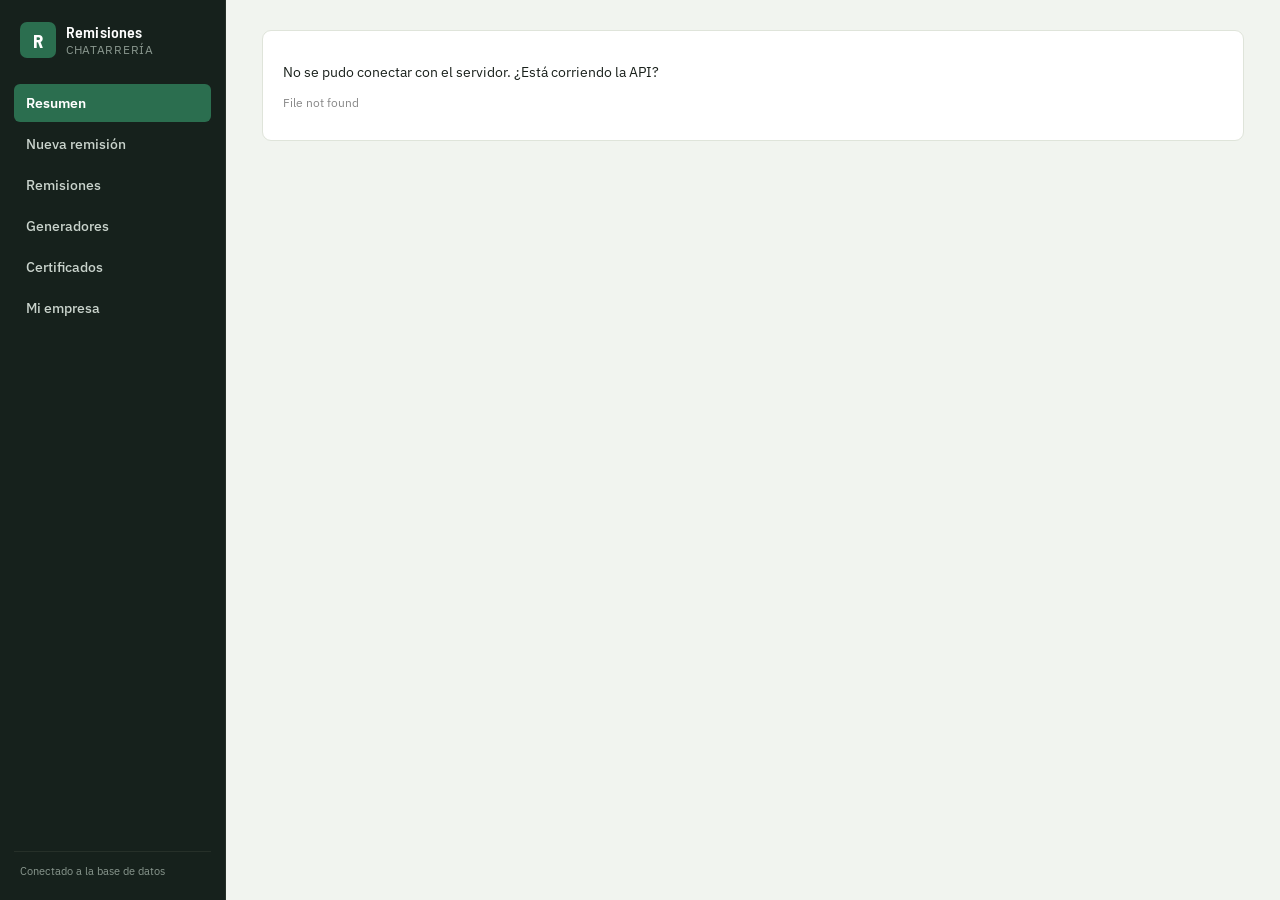
==== static/index.html @ 5bf74749 "Initial commit: MVP de remisiones para chatarrería con backend FastAPI + PostgreSQL - Backend FastAP" ====
<!DOCTYPE html>
<html lang="es">
<head>
<meta charset="UTF-8">
<meta name="viewport" content="width=device-width, initial-scale=1.0">
<title>Remisiones Chatarrería</title>
<link rel="preconnect" href="https://fonts.googleapis.com">
<link rel="preconnect" href="https://fonts.gstatic.com" crossorigin>
<link href="https://fonts.googleapis.com/css2?family=Barlow+Semi+Condensed:wght@500;600;700&family=IBM+Plex+Sans:wght@400;500;600&family=IBM+Plex+Mono:wght@400;500&display=swap" rel="stylesheet">
<link rel="stylesheet" href="css/styles.css">
</head>
<body>

<div class="app-shell">
  <aside class="sidebar">
    <div class="brand">
      <div class="brand-mark" id="brand-mark">R</div>
      <div>
        <div class="brand-title" id="brand-title">Remisiones</div>
        <div class="brand-sub">Chatarrería</div>
      </div>
    </div>
    <nav class="nav">
      <button class="nav-item active" data-view="dashboard">Resumen</button>
      <button class="nav-item" data-view="nueva-remision">Nueva remisión</button>
      <button class="nav-item" data-view="remisiones">Remisiones</button>
      <button class="nav-item" data-view="generadores">Generadores</button>
      <button class="nav-item" data-view="certificados">Certificados</button>
      <button class="nav-item" data-view="empresa">Mi empresa</button>
    </nav>
    <div class="sidebar-foot">Conectado a la base de datos</div>
  </aside>

  <main class="content">

    <!-- DASHBOARD -->
    <section id="view-dashboard" class="view active">
      <header class="view-header">
        <h1>Resumen</h1>
      </header>
      <div class="stat-grid" id="stat-grid"></div>
      <div class="panel">
        <div class="panel-head">
          <h2>Últimas remisiones</h2>
          <button class="btn btn-primary" data-view-link="nueva-remision">+ Nueva remisión</button>
        </div>
        <div id="dashboard-recent"></div>
      </div>
    </section>

    <!-- NUEVA REMISION -->
    <section id="view-nueva-remision" class="view">
      <header class="view-header">
        <h1>Nueva remisión</h1>
        <p>Manifiesto de carga para la recolección de residuos en el sitio del generador.</p>
      </header>
      <form id="form-remision" class="panel form-grid">
        <h3 class="subhead">Cliente / generador</h3>
        <div class="field">
          <label>Generador de residuos</label>
          <select id="rem-generador" required></select>
        </div>
        <div class="field">
          <label>Fecha de programación</label>
          <input type="date" id="rem-fecha" required>
        </div>

        <h3 class="subhead">Transporte</h3>
        <div class="field">
          <label>Vehículo</label>
          <input type="text" id="rem-vehiculo" placeholder="Ej: Foton blanco">
        </div>
        <div class="field">
          <label>Placa</label>
          <input type="text" id="rem-placa" placeholder="ABC123">
        </div>
        <div class="field">
          <label>Conductor — nombre</label>
          <input type="text" id="rem-conductor-nombre" placeholder="Nombre completo">
        </div>
        <div class="field">
          <label>Conductor — cédula</label>
          <input type="text" id="rem-conductor-cedula" placeholder="Número de cédula">
        </div>
        <div class="field">
          <label>Auxiliar — nombre <span class="hint">(opcional)</span></label>
          <input type="text" id="rem-auxiliar-nombre" placeholder="Nombre completo">
        </div>
        <div class="field">
          <label>Auxiliar — cédula</label>
          <input type="text" id="rem-auxiliar-cedula" placeholder="Número de cédula">
        </div>
        <div class="field">
          <label>Responsable <span class="hint">(quien firma por la empresa)</span></label>
          <input type="text" id="rem-responsable" placeholder="Nombre">
        </div>
        <div class="field">
          <label>Destino</label>
          <input type="text" id="rem-destino" placeholder="Ej: Planta de aprovechamiento">
        </div>
        <div class="field">
          <label>Hora de llegada al cliente</label>
          <input type="time" id="rem-hora-llegada">
        </div>
        <div class="field">
          <label>Hora de salida del cliente</label>
          <input type="time" id="rem-hora-salida">
        </div>

        <h3 class="subhead">Materiales</h3>
        <div class="field field-full">
          <table class="materiales-table" id="materiales-table">
            <thead>
              <tr>
                <th>Nombre</th>
                <th>Estado</th>
                <th>Disposición</th>
                <th>Unid.</th>
                <th>Cant.</th>
                <th>Valor unit.</th>
                <th>Valor total</th>
                <th></th>
              </tr>
            </thead>
            <tbody id="materiales-body"></tbody>
          </table>
          <button type="button" class="btn btn-secondary" id="btn-add-material">+ Agregar material</button>
        </div>

        <div class="field field-full totals-row">
          <div>Total kg: <strong id="total-kg">0</strong></div>
          <div>Total valor: <strong id="total-valor">$0</strong></div>
        </div>

        <div class="field field-full">
          <label>Observaciones</label>
          <textarea id="rem-observaciones" rows="2"></textarea>
        </div>

        <div class="field field-full">
          <label>Responsable cliente <span class="hint">(quien firma en el sitio, por el generador)</span></label>
          <input type="text" id="rem-responsable-cliente" placeholder="Nombre de quien recibe la visita">
        </div>

        <div class="field field-full form-actions">
          <button type="submit" class="btn btn-primary">Guardar remisión</button>
        </div>
      </form>
    </section>

    <!-- REMISIONES -->
    <section id="view-remisiones" class="view">
      <header class="view-header">
        <h1>Remisiones</h1>
      </header>
      <div class="panel">
        <div class="filters">
          <select id="filter-generador"><option value="">Todos los generadores</option></select>
          <input type="month" id="filter-mes">
          <select id="filter-estado">
            <option value="">Todos los estados</option>
            <option value="pendiente">Pendiente de envío</option>
            <option value="enviada">Enviada</option>
          </select>
        </div>
        <table class="data-table">
          <thead>
            <tr>
              <th>#</th>
              <th>Fecha</th>
              <th>Generador</th>
              <th>Total kg</th>
              <th>Valor</th>
              <th>Estado</th>
              <th></th>
            </tr>
          </thead>
          <tbody id="remisiones-body"></tbody>
        </table>
      </div>
    </section>

    <!-- GENERADORES -->
    <section id="view-generadores" class="view">
      <header class="view-header">
        <h1>Generadores de residuos</h1>
      </header>
      <div class="panel">
        <form id="form-generador" class="form-grid">
          <div class="field">
            <label>Razón social / nombre</label>
            <input type="text" id="gen-nombre" required>
          </div>
          <div class="field">
            <label>NIT / CC</label>
            <input type="text" id="gen-nit" required>
          </div>
          <div class="field">
            <label>Sucursal <span class="hint">(nombre de la sede)</span></label>
            <input type="text" id="gen-sucursal" placeholder="Ej: Sede Principal">
          </div>
          <div class="field">
            <label>Dirección</label>
            <input type="text" id="gen-direccion">
          </div>
          <div class="field">
            <label>Ciudad</label>
            <input type="text" id="gen-ciudad">
          </div>
          <div class="field">
            <label>Contacto</label>
            <input type="text" id="gen-contacto">
          </div>
          <div class="field">
            <label>Teléfono</label>
            <input type="text" id="gen-telefono">
          </div>
          <div class="field">
            <label>Email (para envío de remisiones / certificados)</label>
            <input type="email" id="gen-email">
          </div>
          <div class="field form-actions">
            <button type="submit" class="btn btn-primary">Guardar generador</button>
          </div>
        </form>
      </div>
      <div class="panel">
        <table class="data-table">
          <thead>
            <tr>
              <th>Nombre</th>
              <th>NIT</th>
              <th>Ciudad</th>
              <th>Contacto</th>
              <th>Email</th>
              <th></th>
            </tr>
          </thead>
          <tbody id="generadores-body"></tbody>
        </table>
      </div>
    </section>

    <!-- CERTIFICADOS -->
    <section id="view-certificados" class="view">
      <header class="view-header">
        <h1>Certificados mensuales</h1>
      </header>
      <div class="panel">
        <div class="filters">
          <select id="cert-generador"></select>
          <input type="month" id="cert-mes">
          <button class="btn btn-primary" id="btn-generar-cert">Generar certificado</button>
        </div>
      </div>
      <div class="panel">
        <h2>Certificados generados</h2>
        <table class="data-table">
          <thead>
            <tr>
              <th>Generador</th>
              <th>Periodo</th>
              <th>Total kg</th>
              <th>Remisiones</th>
              <th>Emitido</th>
              <th></th>
            </tr>
          </thead>
          <tbody id="certificados-body"></tbody>
        </table>
      </div>
    </section>

    <!-- MI EMPRESA -->
    <section id="view-empresa" class="view">
      <header class="view-header">
        <h1>Mi empresa</h1>
        <p>Estos datos aparecen en el encabezado y pie de página de las remisiones y certificados.</p>
      </header>
      <form id="form-empresa" class="panel form-grid">
        <div class="field field-full logo-row">
          <div class="logo-preview" id="logo-preview">Logo</div>
          <div class="field" style="flex:1;">
            <label>Logo <span class="hint">(imagen, opcional)</span></label>
            <input type="file" id="emp-logo" accept="image/*">
          </div>
        </div>
        <div class="field">
          <label>Razón social / nombre</label>
          <input type="text" id="emp-nombre" placeholder="Mi Chatarrería S.A.S.">
        </div>
        <div class="field">
          <label>NIT</label>
          <input type="text" id="emp-nit" placeholder="900.000.000-0">
        </div>
        <div class="field">
          <label>Dirección</label>
          <input type="text" id="emp-direccion">
        </div>
        <div class="field">
          <label>Teléfono</label>
          <input type="text" id="emp-telefono">
        </div>
        <div class="field">
          <label>Sitio web <span class="hint">(opcional)</span></label>
          <input type="text" id="emp-web" placeholder="www.miempresa.com">
        </div>
        <div class="field field-full form-actions">
          <button type="submit" class="btn btn-primary">Guardar datos de la empresa</button>
        </div>
      </form>
    </section>

  </main>
</div>

<!-- PRINT AREAS (hidden on screen, shown only on print) -->
<div id="print-remision" class="print-area"></div>
<div id="print-certificado" class="print-area"></div>

<script src="js/api.js"></script>
<script src="js/app.js"></script>
</body>
</html>
---- static/css/styles.css ----
/* ===== Design tokens ===== */
:root {
  --paper: #f1f4ef;
  --surface: #ffffff;
  --surface-2: #eef1ea;
  --line: #dfe4da;
  --ink: #1a211c;
  --ink-muted: #5c6862;
  --rail: #16211c;
  --rail-line: #263029;
  --rail-text: #c9d3cc;
  --rail-text-dim: #8a988f;

  --moss: #2b6e4f;
  --moss-dark: #1e4e38;
  --moss-soft: #dcebe1;
  --moss-on: #ffffff;

  --rust: #a6672c;
  --rust-soft: #f3e3d2;
  --oxide: #b3402f;
  --oxide-soft: #f6dfda;

  --radius: 9px;
  --radius-sm: 6px;

  --font-display: "Barlow Semi Condensed", "Arial Narrow", sans-serif;
  --font-body: "IBM Plex Sans", -apple-system, "Segoe UI", Arial, sans-serif;
  --font-mono: "IBM Plex Mono", ui-monospace, "Courier New", monospace;
}

@media (prefers-color-scheme: dark) {
  :root:not([data-theme="light"]) {
    --paper: #10140f;
    --surface: #181e18;
    --surface-2: #1e251e;
    --line: #2b342b;
    --ink: #e9ede6;
    --ink-muted: #97a397;
    --rail: #0c110d;
    --rail-line: #212a21;
    --rail-text: #c9d3cc;
    --rail-text-dim: #718075;

    --moss: #59a67d;
    --moss-dark: #78c298;
    --moss-soft: #1e3327;
    --moss-on: #0c150f;

    --rust: #d99a5b;
    --rust-soft: #33291b;
    --oxide: #e2836d;
    --oxide-soft: #38221d;
  }
}

:root[data-theme="dark"] {
  --paper: #10140f;
  --surface: #181e18;
  --surface-2: #1e251e;
  --line: #2b342b;
  --ink: #e9ede6;
  --ink-muted: #97a397;
  --rail: #0c110d;
  --rail-line: #212a21;
  --rail-text: #c9d3cc;
  --rail-text-dim: #718075;

  --moss: #59a67d;
  --moss-dark: #78c298;
  --moss-soft: #1e3327;
  --moss-on: #0c150f;

  --rust: #d99a5b;
  --rust-soft: #33291b;
  --oxide: #e2836d;
  --oxide-soft: #38221d;
}

* { box-sizing: border-box; }

body {
  margin: 0;
  font-family: var(--font-body);
  background: var(--paper);
  color: var(--ink);
  font-size: 14px;
}

.app-shell { display: flex; min-height: 100vh; }

/* ===== Rail (sidebar) ===== */
.sidebar {
  width: 226px;
  background: var(--rail);
  color: var(--rail-text);
  display: flex;
  flex-direction: column;
  padding: 22px 14px;
  flex-shrink: 0;
  border-right: 1px solid var(--rail-line);
}
.brand { display: flex; align-items: center; gap: 10px; margin-bottom: 26px; padding: 0 6px; }
.brand-mark {
  width: 36px; height: 36px; border-radius: 7px;
  background: var(--moss);
  display: flex; align-items: center; justify-content: center;
  font-family: var(--font-display);
  font-weight: 700; font-size: 19px; color: var(--moss-on);
  overflow: hidden;
}
.brand-mark img { width: 100%; height: 100%; object-fit: cover; }
.brand-title { font-family: var(--font-display); font-weight: 600; font-size: 16px; line-height: 1.15; letter-spacing: 0.01em; color: #fff; }
.brand-sub { font-size: 11.5px; color: var(--rail-text-dim); text-transform: uppercase; letter-spacing: 0.06em; }

.nav { display: flex; flex-direction: column; gap: 3px; flex: 1; }
.nav-item {
  text-align: left;
  background: transparent;
  border: none;
  color: var(--rail-text);
  padding: 10px 12px;
  border-radius: var(--radius-sm);
  cursor: pointer;
  font-family: var(--font-body);
  font-size: 13.5px;
  font-weight: 500;
}
.nav-item:hover { background: rgba(255,255,255,0.06); color: #fff; }
.nav-item.active { background: var(--moss); color: var(--moss-on); font-weight: 600; }

.sidebar-foot { font-size: 11px; color: var(--rail-text-dim); padding: 10px 6px 0; border-top: 1px solid var(--rail-line); margin-top: 10px; padding-top: 12px; }

/* ===== Content ===== */
.content { flex: 1; padding: 30px 36px; max-width: 1120px; }
.view { display: none; }
.view.active { display: block; }

.view-header { margin-bottom: 20px; display: flex; align-items: baseline; justify-content: space-between; gap: 12px; }
.view-header h1 { font-family: var(--font-display); font-weight: 600; font-size: 24px; margin: 0; letter-spacing: 0.01em; text-wrap: balance; }
.view-header p { margin: 4px 0 0; font-size: 12.5px; color: var(--ink-muted); }

.panel {
  background: var(--surface);
  border: 1px solid var(--line);
  border-radius: var(--radius);
  padding: 18px 20px;
  margin-bottom: 20px;
}
.panel-head { display: flex; align-items: center; justify-content: space-between; margin-bottom: 12px; }
.panel h2 { font-family: var(--font-display); font-weight: 600; font-size: 16px; margin: 0 0 12px; letter-spacing: 0.01em; }
.panel h3.subhead { font-family: var(--font-display); font-weight: 600; font-size: 13px; letter-spacing: 0.03em; text-transform: uppercase; color: var(--ink-muted); margin: 4px 0 10px; grid-column: 1 / -1; }

/* ===== Stats ===== */
.stat-grid { display: grid; grid-template-columns: repeat(4, 1fr); gap: 14px; margin-bottom: 20px; }
.stat-card {
  background: var(--surface);
  border: 1px solid var(--line);
  border-radius: var(--radius);
  padding: 16px;
  border-top: 3px solid var(--moss);
}
.stat-card .value { font-family: var(--font-mono); font-variant-numeric: tabular-nums; font-size: 24px; font-weight: 600; color: var(--ink); }
.stat-card .label { font-size: 12px; color: var(--ink-muted); margin-top: 4px; text-transform: uppercase; letter-spacing: 0.04em; }

/* ===== Forms ===== */
.form-grid { display: grid; grid-template-columns: 1fr 1fr; gap: 14px 16px; }
.field { display: flex; flex-direction: column; gap: 4px; }
.field-full { grid-column: 1 / -1; }
label { font-size: 12px; color: var(--ink-muted); font-weight: 600; text-transform: uppercase; letter-spacing: 0.03em; }
.hint { font-size: 11px; color: var(--ink-muted); font-weight: 400; text-transform: none; letter-spacing: 0; }
input, select, textarea {
  border: 1px solid var(--line);
  border-radius: var(--radius-sm);
  padding: 8px 10px;
  font-size: 13.5px;
  font-family: var(--font-body);
  background: var(--surface);
  color: var(--ink);
}
input:focus, select:focus, textarea:focus { outline: 2px solid var(--moss-soft); border-color: var(--moss); }
.form-actions { display: flex; justify-content: flex-end; gap: 8px; }

.logo-row { display: flex; align-items: center; gap: 14px; }
.logo-preview { width: 64px; height: 64px; border-radius: 8px; border: 1px dashed var(--line); display: flex; align-items: center; justify-content: center; overflow: hidden; background: var(--surface-2); flex-shrink: 0; }
.logo-preview img { width: 100%; height: 100%; object-fit: contain; }

.btn {
  border: none;
  border-radius: var(--radius-sm);
  padding: 9px 16px;
  font-size: 13px;
  font-weight: 600;
  font-family: var(--font-body);
  cursor: pointer;
}
.btn:focus-visible { outline: 2px solid var(--moss); outline-offset: 2px; }
.btn-primary { background: var(--moss); color: var(--moss-on); }
.btn-primary:hover { background: var(--moss-dark); }
.btn-secondary { background: var(--moss-soft); color: var(--moss-dark); }
.btn-secondary:hover { filter: brightness(0.96); }
.btn-ghost { background: transparent; color: var(--ink-muted); }
.btn-ghost:hover { color: var(--ink); }
.btn-danger { background: var(--oxide-soft); color: var(--oxide); }
.btn-sm { padding: 5px 10px; font-size: 12px; }

/* ===== Tables ===== */
.materiales-table, .data-table { width: 100%; border-collapse: collapse; margin-bottom: 10px; }
.materiales-table th, .materiales-table td,
.data-table th, .data-table td {
  border-bottom: 1px solid var(--line);
  padding: 9px 8px;
  text-align: left;
  font-size: 13px;
}
.data-table th { color: var(--ink-muted); font-weight: 600; font-size: 11px; text-transform: uppercase; letter-spacing: 0.04em; }
.data-table td.num { font-family: var(--font-mono); font-variant-numeric: tabular-nums; }
.materiales-table input, .materiales-table select { width: 100%; font-family: var(--font-mono); }
.materiales-table input.mat-nombre, .materiales-table select.mat-estado { font-family: var(--font-body); }
.mat-valortotal { font-family: var(--font-mono); font-variant-numeric: tabular-nums; white-space: nowrap; }

.totals-row { display: flex; gap: 24px; font-size: 14px; padding-top: 4px; font-family: var(--font-mono); font-variant-numeric: tabular-nums; }

.filters { display: flex; gap: 10px; margin-bottom: 14px; }
.row-actions { display: flex; gap: 6px; flex-wrap: wrap; }

.badge { display: inline-flex; align-items: center; gap: 5px; padding: 3px 10px 3px 8px; border-radius: 999px; font-size: 11.5px; font-weight: 600; }
.badge::before { content: ""; width: 6px; height: 6px; border-radius: 999px; background: currentColor; }
.badge-pendiente { background: var(--rust-soft); color: var(--rust); }
.badge-enviada { background: var(--moss-soft); color: var(--moss-dark); }

.empty-state { color: var(--ink-muted); font-size: 13px; padding: 12px 0; }

/* Print areas hidden on screen */
.print-area { display: none; }

/* ---------- PRINT LAYOUT ---------- */
@media print {
  body * { visibility: hidden; }
  .print-area, .print-area * { visibility: visible; }
  .print-area { display: block; position: absolute; top: 0; left: 0; width: 100%; }
  .app-shell, .demo-note { display: none; }
}

.doc {
  width: 210mm;
  min-height: 297mm;
  margin: 0 auto;
  padding: 16mm 16mm 12mm;
  font-family: var(--font-body);
  color: #171b17;
  background: #fff;
}

.doc-topbar { display: flex; justify-content: space-between; align-items: flex-start; border-bottom: 3px solid #2b6e4f; padding-bottom: 12px; margin-bottom: 6px; }
.doc-brand { display: flex; align-items: center; gap: 12px; }
.doc-brand .logo { width: 46px; height: 46px; border-radius: 8px; object-fit: contain; }
.doc-brand .logo-fallback { width: 46px; height: 46px; border-radius: 8px; background: #2b6e4f; color: #fff; display: flex; align-items: center; justify-content: center; font-family: var(--font-display); font-weight: 700; font-size: 20px; }
.doc-brand-name { font-family: var(--font-display); font-weight: 700; font-size: 15px; }
.doc-brand-meta { font-size: 10.5px; color: #666; line-height: 1.5; }
.doc-doctype { text-align: right; }
.doc-doctype .label { font-family: var(--font-display); font-weight: 600; font-size: 13px; color: #555; text-transform: uppercase; letter-spacing: 0.06em; }
.doc-doctype .num { font-family: var(--font-display); font-weight: 700; font-size: 30px; color: #2b6e4f; line-height: 1.1; }
.doc-gen-meta { font-size: 9.5px; color: #999; text-align: right; margin-bottom: 14px; }

.doc-panels { display: grid; grid-template-columns: 1fr 1fr; gap: 14px; margin: 14px 0 18px; }
.doc-panel { background: #f4f6f2; border-radius: 10px; padding: 13px 15px; }
.doc-panel h4 { margin: 0 0 8px; font-family: var(--font-display); font-weight: 600; font-size: 12.5px; letter-spacing: 0.02em; color: #1e4e38; text-transform: uppercase; }
.doc-panel .row { display: flex; justify-content: space-between; gap: 10px; font-size: 11.5px; padding: 3.5px 0; border-bottom: 1px dashed #dde2d9; }
.doc-panel .row:last-child { border-bottom: none; }
.doc-panel .row .k { color: #667; flex-shrink: 0; }
.doc-panel .row .v { font-weight: 600; text-align: right; }

.doc-section-title { background: #2b6e4f; color: #fff; font-family: var(--font-display); font-weight: 600; font-size: 12px; letter-spacing: 0.05em; text-transform: uppercase; padding: 7px 12px; border-radius: 6px 6px 0 0; }

.doc-table { width: 100%; border-collapse: collapse; }
.doc-table th, .doc-table td { border: 1px solid #d8ddd5; padding: 6px 8px; font-size: 12px; text-align: left; }
.doc-table thead th { background: #eef2ec; font-size: 10.5px; text-transform: uppercase; letter-spacing: 0.03em; color: #445; }
.doc-table--brand thead th { background: #2b6e4f; color: #fff; }
.doc-table td.num, .doc-table th.num { font-family: var(--font-mono); font-variant-numeric: tabular-nums; text-align: right; }
.doc-table tbody tr:nth-child(even) { background: #fafbf9; }
.doc-table tbody td.blank { color: transparent; }

.doc-note { font-size: 9.5px; color: #888; margin: 6px 0 14px; }

.doc-obs { margin: 4px 0 16px; }
.doc-obs h4, .doc-panel h4 + .doc-obs-box { margin: 0; }
.doc-obs-label { font-family: var(--font-display); font-weight: 600; font-size: 11px; text-transform: uppercase; letter-spacing: 0.04em; color: #667; margin-bottom: 5px; }
.doc-obs-box { background: #f4f6f2; border-radius: 8px; padding: 10px 14px; font-size: 12px; min-height: 34px; }

.doc-hora-cards { display: flex; gap: 14px; margin: 4px 0 20px; }
.doc-hora-card { flex: 1; background: #f4f6f2; border-radius: 10px; padding: 11px 16px; text-align: center; }
.doc-hora-card .hlabel { font-family: var(--font-display); font-weight: 600; font-size: 10.5px; text-transform: uppercase; letter-spacing: 0.04em; color: #1e4e38; margin-bottom: 3px; }
.doc-hora-card .time { font-family: var(--font-mono); font-size: 19px; font-weight: 600; }
.doc-hora-card .date { font-size: 10.5px; color: #666; }

.doc-signatures { display: flex; justify-content: space-between; gap: 30px; margin-top: 46px; }
.doc-signature { width: 45%; border-top: 1px solid #333; padding-top: 6px; font-size: 11.5px; text-align: center; }
.doc-signature .role { font-family: var(--font-display); font-weight: 600; font-size: 12px; margin-bottom: 2px; }

.doc-footer { margin-top: 26px; padding-top: 10px; border-top: 1px solid #e0e4dd; display: flex; justify-content: space-between; align-items: flex-end; font-size: 9.5px; color: #888; }
.doc-footer .doc-id { font-family: var(--font-mono); }

.doc-cert-text { font-size: 13px; line-height: 1.7; margin: 18px 0; text-align: justify; }
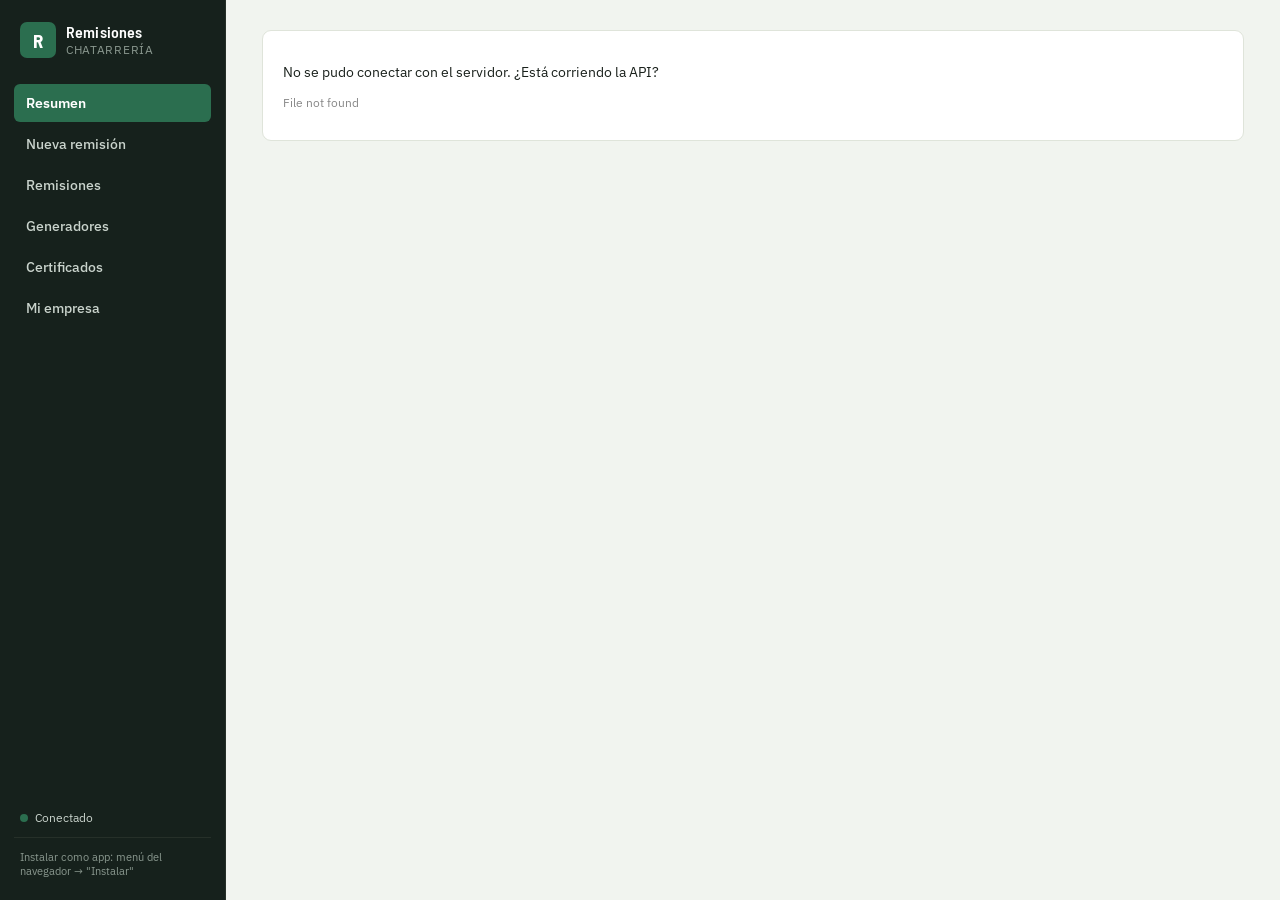
==== commit 7237b8c6: "Make the app installable (PWA) with full offline support and sync - manifest.json + icons + service " ====
--- a/static/index.html
+++ b/static/index.html
@@ -4,6 +4,14 @@
 <meta charset="UTF-8">
 <meta name="viewport" content="width=device-width, initial-scale=1.0">
 <title>Remisiones Chatarrería</title>
+<link rel="manifest" href="/manifest.json">
+<meta name="theme-color" content="#16211c">
+<link rel="icon" href="/icons/icon-192.png">
+<link rel="apple-touch-icon" href="/icons/apple-touch-icon.png">
+<meta name="mobile-web-app-capable" content="yes">
+<meta name="apple-mobile-web-app-capable" content="yes">
+<meta name="apple-mobile-web-app-status-bar-style" content="black-translucent">
+<meta name="apple-mobile-web-app-title" content="Remisiones">
 <link rel="preconnect" href="https://fonts.googleapis.com">
 <link rel="preconnect" href="https://fonts.gstatic.com" crossorigin>
 <link href="https://fonts.googleapis.com/css2?family=Barlow+Semi+Condensed:wght@500;600;700&family=IBM+Plex+Sans:wght@400;500;600&family=IBM+Plex+Mono:wght@400;500&display=swap" rel="stylesheet">
@@ -28,7 +36,12 @@
       <button class="nav-item" data-view="certificados">Certificados</button>
       <button class="nav-item" data-view="empresa">Mi empresa</button>
     </nav>
-    <div class="sidebar-foot">Conectado a la base de datos</div>
+    <div class="sync-status" id="sync-status">
+      <span class="sync-dot" id="sync-dot"></span>
+      <span id="sync-text">Conectado</span>
+    </div>
+    <button class="btn btn-secondary btn-sm sync-btn" id="btn-sync-now" style="display:none;">Sincronizar ahora</button>
+    <div class="sidebar-foot" id="sidebar-foot">Instalar como app: menú del navegador → "Instalar"</div>
   </aside>
 
   <main class="content">
@@ -318,6 +331,7 @@
 <div id="print-remision" class="print-area"></div>
 <div id="print-certificado" class="print-area"></div>
 
+<script src="js/idb.js"></script>
 <script src="js/api.js"></script>
 <script src="js/app.js"></script>
 </body>
--- a/static/css/styles.css
+++ b/static/css/styles.css
@@ -131,6 +131,13 @@
 
 .sidebar-foot { font-size: 11px; color: var(--rail-text-dim); padding: 10px 6px 0; border-top: 1px solid var(--rail-line); margin-top: 10px; padding-top: 12px; }
 
+.sync-status { display: flex; align-items: center; gap: 7px; padding: 8px 6px 2px; font-size: 12px; color: var(--rail-text); }
+.sync-dot { width: 8px; height: 8px; border-radius: 999px; background: var(--moss); flex-shrink: 0; }
+.sync-status.offline .sync-dot { background: var(--rust); }
+.sync-status.syncing .sync-dot { background: var(--rust); animation: sync-pulse 1s ease-in-out infinite; }
+@keyframes sync-pulse { 0%, 100% { opacity: 1; } 50% { opacity: 0.3; } }
+.sync-btn { margin: 4px 6px 0; }
+
 /* ===== Content ===== */
 .content { flex: 1; padding: 30px 36px; max-width: 1120px; }
 .view { display: none; }
@@ -146,6 +153,7 @@
   border-radius: var(--radius);
   padding: 18px 20px;
   margin-bottom: 20px;
+  overflow-x: auto;
 }
 .panel-head { display: flex; align-items: center; justify-content: space-between; margin-bottom: 12px; }
 .panel h2 { font-family: var(--font-display); font-weight: 600; font-size: 16px; margin: 0 0 12px; letter-spacing: 0.01em; }
@@ -228,6 +236,7 @@
 .badge::before { content: ""; width: 6px; height: 6px; border-radius: 999px; background: currentColor; }
 .badge-pendiente { background: var(--rust-soft); color: var(--rust); }
 .badge-enviada { background: var(--moss-soft); color: var(--moss-dark); }
+.badge-sync { background: var(--oxide-soft); color: var(--oxide); }
 
 .empty-state { color: var(--ink-muted); font-size: 13px; padding: 12px 0; }
 
@@ -302,3 +311,72 @@
 .doc-footer .doc-id { font-family: var(--font-mono); }
 
 .doc-cert-text { font-size: 13px; line-height: 1.7; margin: 18px 0; text-align: justify; }
+
+/* ===== Responsive (tablet / mobile) ===== */
+@media (max-width: 860px) {
+  .app-shell { flex-direction: column; min-height: 0; }
+
+  .sidebar {
+    width: 100%;
+    flex-direction: row;
+    align-items: center;
+    padding: 10px 12px;
+    gap: 14px;
+    border-right: none;
+    border-bottom: 1px solid var(--rail-line);
+    flex-shrink: 0;
+  }
+  .brand { margin-bottom: 0; flex-shrink: 0; }
+  .brand-title { font-size: 14px; }
+  .brand-sub { display: none; }
+
+  .nav {
+    flex-direction: row;
+    flex: 1;
+    gap: 4px;
+    overflow-x: auto;
+    -webkit-overflow-scrolling: touch;
+  }
+  .nav-item { white-space: nowrap; padding: 8px 10px; font-size: 12.5px; flex-shrink: 0; }
+
+  .sidebar-foot { display: none; }
+
+  /* Sync status becomes a small floating pill so it stays visible even
+     though the sidebar is now a horizontal scrolling bar with no room. */
+  .sync-status {
+    position: fixed; z-index: 20; bottom: 14px; right: 14px;
+    background: var(--rail); border: 1px solid var(--rail-line);
+    border-radius: 999px; padding: 7px 12px;
+    box-shadow: 0 2px 10px rgba(0,0,0,0.18);
+  }
+  .sync-btn {
+    position: fixed; z-index: 20; bottom: 54px; right: 14px;
+    margin: 0; box-shadow: 0 2px 10px rgba(0,0,0,0.18);
+  }
+
+  .content { padding: 16px; max-width: 100%; padding-bottom: 64px; }
+
+  .view-header { flex-direction: column; align-items: flex-start; gap: 2px; margin-bottom: 14px; }
+  .view-header h1 { font-size: 20px; }
+
+  .stat-grid { grid-template-columns: repeat(2, 1fr); gap: 10px; }
+  .panel { padding: 14px 16px; }
+
+  .form-grid { grid-template-columns: 1fr; gap: 12px; }
+  .panel h3.subhead { grid-column: 1; }
+
+  .filters { flex-wrap: wrap; }
+  .filters > * { flex: 1 1 140px; }
+
+  .totals-row { flex-direction: column; gap: 4px; }
+  .logo-row { flex-direction: column; align-items: flex-start; }
+
+  /* Prevent iOS auto-zoom on focus and keep tap targets comfortable */
+  input, select, textarea { font-size: 16px; }
+
+  .panel-head { flex-wrap: wrap; gap: 8px; }
+}
+
+@media (max-width: 480px) {
+  .stat-grid { grid-template-columns: 1fr; }
+}
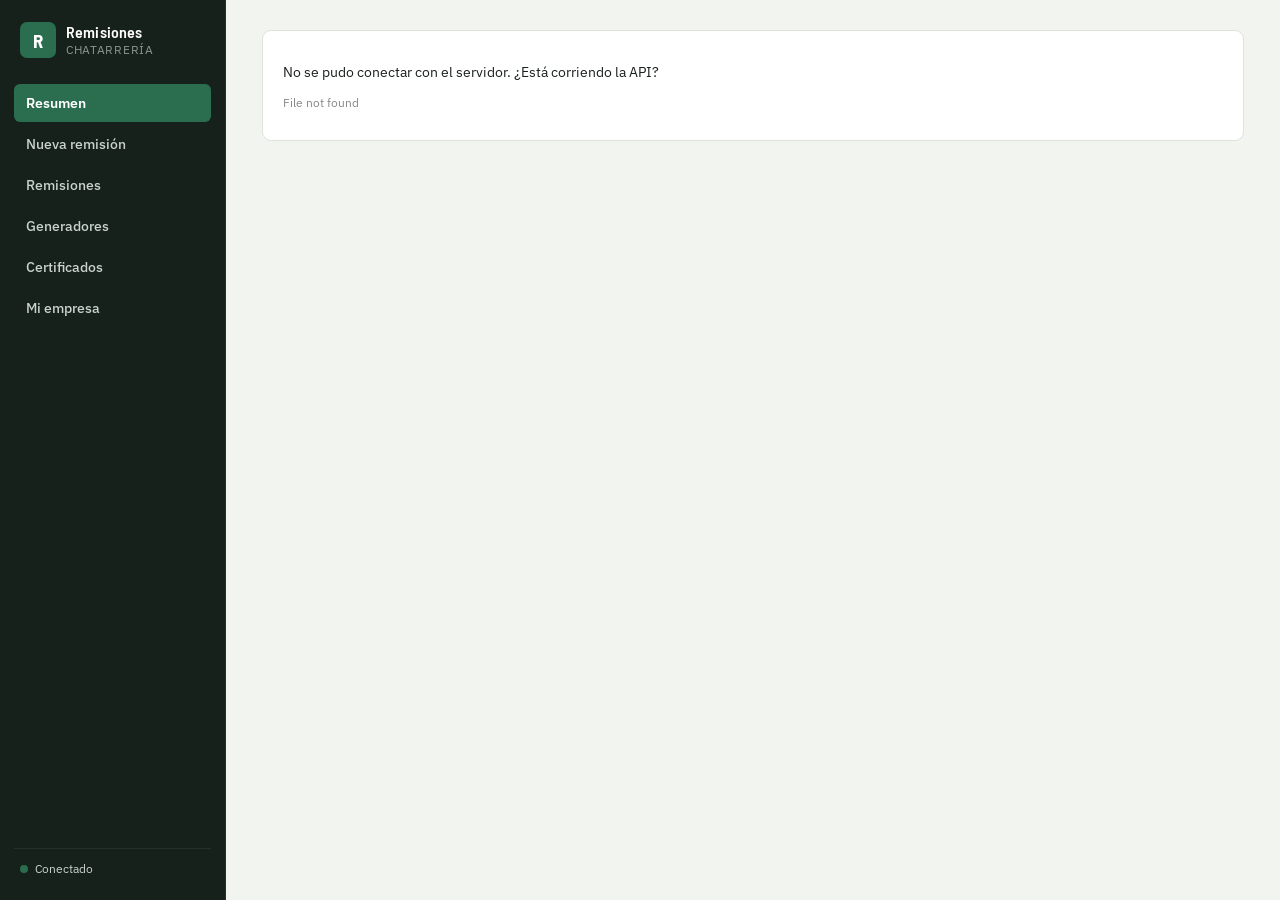
==== commit e8b34d3b: "Add a dedicated Install button instead of relying on the browser's banner The browser's automatic in" ====
--- a/static/index.html
+++ b/static/index.html
@@ -36,12 +36,12 @@
       <button class="nav-item" data-view="certificados">Certificados</button>
       <button class="nav-item" data-view="empresa">Mi empresa</button>
     </nav>
+    <button class="btn btn-primary btn-sm install-btn" id="btn-install" style="display:none;">Instalar app</button>
     <div class="sync-status" id="sync-status">
       <span class="sync-dot" id="sync-dot"></span>
       <span id="sync-text">Conectado</span>
     </div>
     <button class="btn btn-secondary btn-sm sync-btn" id="btn-sync-now" style="display:none;">Sincronizar ahora</button>
-    <div class="sidebar-foot" id="sidebar-foot">Instalar como app: menú del navegador → "Instalar"</div>
   </aside>
 
   <main class="content">
--- a/static/css/styles.css
+++ b/static/css/styles.css
@@ -129,9 +129,9 @@
 .nav-item:hover { background: rgba(255,255,255,0.06); color: #fff; }
 .nav-item.active { background: var(--moss); color: var(--moss-on); font-weight: 600; }
 
-.sidebar-foot { font-size: 11px; color: var(--rail-text-dim); padding: 10px 6px 0; border-top: 1px solid var(--rail-line); margin-top: 10px; padding-top: 12px; }
-
-.sync-status { display: flex; align-items: center; gap: 7px; padding: 8px 6px 2px; font-size: 12px; color: var(--rail-text); }
+.install-btn { margin: 10px 6px 0; }
+
+.sync-status { display: flex; align-items: center; gap: 7px; padding: 8px 6px 2px; font-size: 12px; color: var(--rail-text); border-top: 1px solid var(--rail-line); margin-top: 10px; padding-top: 12px; }
 .sync-dot { width: 8px; height: 8px; border-radius: 999px; background: var(--moss); flex-shrink: 0; }
 .sync-status.offline .sync-dot { background: var(--rust); }
 .sync-status.syncing .sync-dot { background: var(--rust); animation: sync-pulse 1s ease-in-out infinite; }
@@ -339,20 +339,23 @@
   }
   .nav-item { white-space: nowrap; padding: 8px 10px; font-size: 12.5px; flex-shrink: 0; }
 
-  .sidebar-foot { display: none; }
-
-  /* Sync status becomes a small floating pill so it stays visible even
-     though the sidebar is now a horizontal scrolling bar with no room. */
+  /* Install button + sync status become small floating pills so they stay
+     visible even though the sidebar is now a horizontal scrolling bar with
+     no room for them in-line. */
   .sync-status {
     position: fixed; z-index: 20; bottom: 14px; right: 14px;
     background: var(--rail); border: 1px solid var(--rail-line);
-    border-radius: 999px; padding: 7px 12px;
+    border-radius: 999px; padding: 7px 12px; margin-top: 0;
     box-shadow: 0 2px 10px rgba(0,0,0,0.18);
   }
   .sync-btn {
     position: fixed; z-index: 20; bottom: 54px; right: 14px;
     margin: 0; box-shadow: 0 2px 10px rgba(0,0,0,0.18);
   }
+  .install-btn {
+    position: fixed; z-index: 20; bottom: 14px; left: 14px;
+    margin: 0; box-shadow: 0 2px 10px rgba(0,0,0,0.18);
+  }
 
   .content { padding: 16px; max-width: 100%; padding-bottom: 64px; }
 
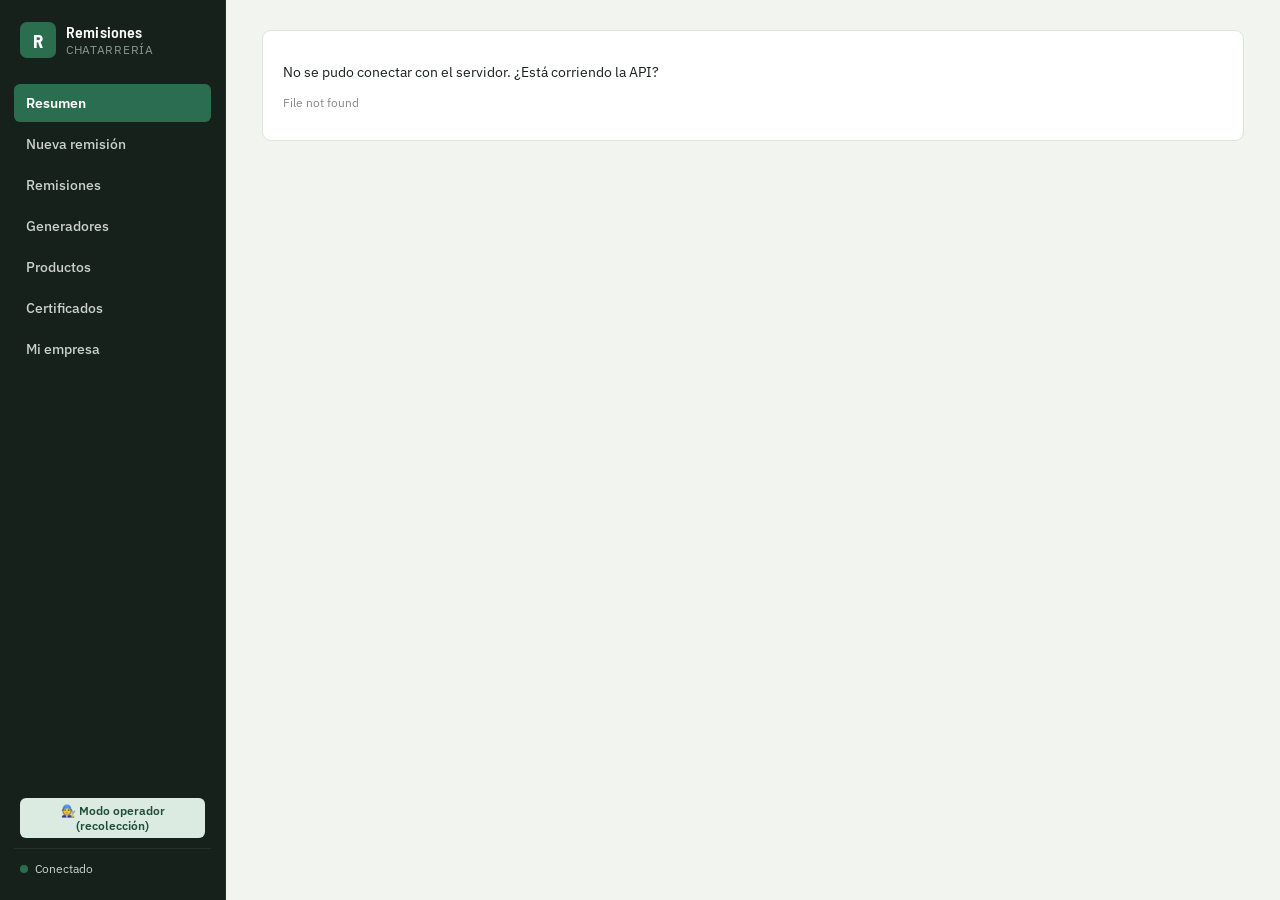
==== commit e68b24a6: "Add operator mode with visual product catalog, split from admin Admins keep registering companies fr" ====
--- a/static/index.html
+++ b/static/index.html
@@ -33,9 +33,11 @@
       <button class="nav-item" data-view="nueva-remision">Nueva remisión</button>
       <button class="nav-item" data-view="remisiones">Remisiones</button>
       <button class="nav-item" data-view="generadores">Generadores</button>
+      <button class="nav-item" data-view="productos">Productos</button>
       <button class="nav-item" data-view="certificados">Certificados</button>
       <button class="nav-item" data-view="empresa">Mi empresa</button>
     </nav>
+    <button class="btn btn-secondary btn-sm modo-toggle-btn" id="btn-modo-operador">🧑‍🔧 Modo operador (recolección)</button>
     <button class="btn btn-primary btn-sm install-btn" id="btn-install" style="display:none;">Instalar app</button>
     <div class="sync-status" id="sync-status">
       <span class="sync-dot" id="sync-dot"></span>
@@ -254,6 +256,46 @@
       </div>
     </section>
 
+    <!-- PRODUCTOS -->
+    <section id="view-productos" class="view">
+      <header class="view-header">
+        <h1>Productos</h1>
+        <p>Catálogo de materiales que el operador puede elegir en "Modo operador", organizado por categoría.</p>
+      </header>
+      <div class="panel">
+        <form id="form-producto" class="form-grid">
+          <input type="hidden" id="prod-id" value="">
+          <div class="field">
+            <label>Categoría</label>
+            <input type="text" id="prod-categoria" list="prod-categorias-list" placeholder="Ej: Metales" required>
+            <datalist id="prod-categorias-list"></datalist>
+          </div>
+          <div class="field">
+            <label>Nombre del producto</label>
+            <input type="text" id="prod-nombre" placeholder="Ej: Chatarra ferrosa" required>
+          </div>
+          <div class="field">
+            <label>Ícono <span class="hint">(un emoji, ej: 🔩)</span></label>
+            <input type="text" id="prod-icono" placeholder="📦" maxlength="8">
+          </div>
+          <div class="field">
+            <label>Unidad</label>
+            <select id="prod-unidad">
+              <option value="kg">kg</option>
+              <option value="lb">lb</option>
+              <option value="gal">gal</option>
+              <option value="unidad">unidad</option>
+            </select>
+          </div>
+          <div class="field form-actions">
+            <button type="button" class="btn btn-ghost" id="btn-prod-cancelar" style="display:none;">Cancelar edición</button>
+            <button type="submit" class="btn btn-primary" id="btn-prod-guardar">+ Agregar producto</button>
+          </div>
+        </form>
+      </div>
+      <div class="panel" id="productos-panel"></div>
+    </section>
+
     <!-- CERTIFICADOS -->
     <section id="view-certificados" class="view">
       <header class="view-header">
@@ -327,6 +369,101 @@
   </main>
 </div>
 
+<!-- MODO OPERADOR: pantalla completa, visual, para recolección en sitio -->
+<div id="operador-shell">
+  <header class="op-header">
+    <div class="op-brand">
+      <div class="op-brand-mark" id="op-brand-mark">R</div>
+      <div class="op-brand-title" id="op-brand-title">Remisiones</div>
+    </div>
+    <button class="op-admin-link" id="btn-modo-admin">⚙ Modo administrador</button>
+  </header>
+
+  <!-- Paso 1: cliente -->
+  <section class="op-step active" id="op-step-cliente">
+    <h1 class="op-step-title">¿Para quién es la recolección?</h1>
+    <div class="op-clientes-grid" id="op-clientes-grid"></div>
+  </section>
+
+  <!-- Paso 2: materiales -->
+  <section class="op-step" id="op-step-materiales">
+    <div class="op-step-head">
+      <button class="op-back" id="btn-op-volver-cliente">‹ Volver</button>
+      <h1 class="op-step-title" id="op-materiales-cliente-nombre">¿Qué recogiste?</h1>
+    </div>
+    <div class="op-categorias-row" id="op-categorias-row"></div>
+    <div class="op-productos-grid" id="op-productos-grid"></div>
+  </section>
+
+  <!-- Paso 3: confirmar -->
+  <section class="op-step" id="op-step-confirmar">
+    <div class="op-step-head">
+      <button class="op-back" id="btn-op-volver-materiales">‹ Volver</button>
+      <h1 class="op-step-title">Confirma la recolección</h1>
+    </div>
+    <div class="op-resumen" id="op-resumen"></div>
+    <div class="op-extra-fields">
+      <div class="field">
+        <label>Placa del vehículo <span class="hint">(opcional)</span></label>
+        <input type="text" id="op-placa" placeholder="ABC123">
+      </div>
+      <div class="field">
+        <label>Notas <span class="hint">(opcional)</span></label>
+        <textarea id="op-observaciones" rows="2"></textarea>
+      </div>
+    </div>
+    <button class="btn-op-primary btn-op-full" id="btn-op-guardar">✅ Guardar recolección</button>
+  </section>
+
+  <!-- Paso 4: éxito -->
+  <section class="op-step" id="op-step-exito">
+    <div class="op-exito">
+      <div class="op-exito-check">✔</div>
+      <div class="op-exito-title" id="op-exito-title">¡Recolección guardada!</div>
+      <div class="op-exito-sub" id="op-exito-sub"></div>
+      <div class="op-exito-actions">
+        <button class="btn-op-secondary" id="btn-op-imprimir">🖨️ Imprimir</button>
+        <button class="btn-op-primary" id="btn-op-nueva">➕ Nueva recolección</button>
+      </div>
+    </div>
+  </section>
+
+  <!-- Barra inferior con el resumen del "ticket" (paso de materiales) -->
+  <div class="op-ticket-bar" id="op-ticket-bar">
+    <button class="op-ticket-info" id="btn-op-ver-ticket">
+      <span id="op-ticket-info-text">0 materiales agregados</span>
+      <span class="op-ticket-arrow">▲</span>
+    </button>
+    <button class="btn-op-primary op-ticket-continuar" id="btn-op-continuar" disabled>Continuar ▶</button>
+  </div>
+
+  <!-- Panel deslizable con la lista de materiales agregados -->
+  <div class="op-ticket-panel" id="op-ticket-panel">
+    <div class="op-ticket-panel-head">
+      <span>Materiales agregados</span>
+      <button class="op-ticket-cerrar" id="btn-op-cerrar-ticket">✕</button>
+    </div>
+    <div id="op-ticket-lista"></div>
+  </div>
+
+  <!-- Modal de cantidad al tocar un producto -->
+  <div class="op-modal-overlay" id="op-modal-cantidad">
+    <div class="op-modal">
+      <div class="op-modal-producto" id="op-modal-producto"></div>
+      <div class="op-modal-stepper">
+        <button class="op-stepper-btn" id="btn-op-menos" type="button">−</button>
+        <input type="number" id="op-cantidad-input" inputmode="decimal" min="0" step="0.5" value="1">
+        <button class="op-stepper-btn" id="btn-op-mas" type="button">+</button>
+      </div>
+      <div class="op-modal-unidad" id="op-modal-unidad"></div>
+      <div class="op-modal-actions">
+        <button class="btn-op-secondary" id="btn-op-cancelar-cantidad" type="button">Cancelar</button>
+        <button class="btn-op-primary" id="btn-op-agregar-cantidad" type="button">✓ Agregar</button>
+      </div>
+    </div>
+  </div>
+</div>
+
 <!-- PRINT AREAS (hidden on screen, shown only on print) -->
 <div id="print-remision" class="print-area"></div>
 <div id="print-certificado" class="print-area"></div>
--- a/static/css/styles.css
+++ b/static/css/styles.css
@@ -383,3 +383,195 @@
 @media (max-width: 480px) {
   .stat-grid { grid-template-columns: 1fr; }
 }
+
+/* ===== Admin: catálogo de productos (agrupado por categoría) ===== */
+.modo-toggle-btn { margin: 10px 6px 0; text-align: center; }
+
+.prod-categoria-group { margin-bottom: 18px; }
+.prod-categoria-group:last-child { margin-bottom: 0; }
+.prod-categoria-titulo { font-family: var(--font-display); font-weight: 600; font-size: 13px; text-transform: uppercase; letter-spacing: 0.04em; color: var(--ink-muted); margin: 0 0 8px; }
+.prod-row { display: flex; align-items: center; gap: 12px; padding: 8px 0; border-bottom: 1px solid var(--line); }
+.prod-row:last-child { border-bottom: none; }
+.prod-row .icon { font-size: 22px; width: 30px; text-align: center; flex-shrink: 0; }
+.prod-row .nombre { flex: 1; font-weight: 600; font-size: 13.5px; }
+.prod-row .unidad { color: var(--ink-muted); font-size: 12px; font-family: var(--font-mono); flex-shrink: 0; }
+.prod-row.inactivo { opacity: 0.5; }
+.prod-row .row-actions { flex-shrink: 0; }
+
+/* ===== Modo operador: pantalla completa, grande y visual ===== */
+body.modo-operador .app-shell { display: none; }
+body.modo-operador #operador-shell { display: flex; }
+
+#operador-shell {
+  display: none;
+  flex-direction: column;
+  position: fixed;
+  inset: 0;
+  background: var(--paper);
+  color: var(--ink);
+  z-index: 100;
+  overflow: hidden;
+}
+
+.op-header {
+  display: flex; align-items: center; justify-content: space-between;
+  padding: 14px 18px; background: var(--rail); flex-shrink: 0;
+}
+.op-brand { display: flex; align-items: center; gap: 10px; }
+.op-brand-mark {
+  width: 38px; height: 38px; border-radius: 8px; background: var(--moss);
+  display: flex; align-items: center; justify-content: center;
+  font-family: var(--font-display); font-weight: 700; font-size: 19px; color: var(--moss-on); overflow: hidden;
+}
+.op-brand-mark img { width: 100%; height: 100%; object-fit: cover; }
+.op-brand-title { font-family: var(--font-display); font-weight: 700; font-size: 18px; color: #fff; }
+.op-admin-link {
+  background: transparent; border: 1px solid rgba(255,255,255,0.28); color: var(--rail-text);
+  border-radius: 999px; padding: 8px 14px; font-size: 12.5px; font-weight: 600; cursor: pointer;
+}
+.op-admin-link:hover { color: #fff; border-color: #fff; }
+
+.op-step { display: none; flex: 1; overflow-y: auto; padding: 20px 20px 24px; -webkit-overflow-scrolling: touch; }
+.op-step.active { display: block; }
+.op-step-title { font-family: var(--font-display); font-weight: 700; font-size: 25px; margin: 0 0 18px; letter-spacing: 0.01em; text-wrap: balance; }
+.op-step-head { display: flex; align-items: center; gap: 12px; margin-bottom: 4px; }
+.op-step-head .op-step-title { margin: 0; }
+.op-back {
+  background: var(--surface); border: 1px solid var(--line); border-radius: 999px;
+  padding: 10px 16px; font-size: 14px; font-weight: 600; color: var(--ink); cursor: pointer; flex-shrink: 0;
+}
+
+#op-step-materiales.active, #op-step-cliente.active { padding-bottom: 96px; }
+
+/* Paso 1: elegir cliente */
+.op-clientes-grid { display: grid; grid-template-columns: repeat(auto-fill, minmax(220px, 1fr)); gap: 14px; }
+.op-cliente-card {
+  display: flex; align-items: center; gap: 14px; text-align: left;
+  background: var(--surface); border: 2px solid var(--line); border-radius: 14px;
+  padding: 16px; cursor: pointer; font-family: var(--font-body); min-height: 76px;
+}
+.op-cliente-card:hover, .op-cliente-card:active { border-color: var(--moss); background: var(--moss-soft); }
+.op-cliente-avatar {
+  width: 52px; height: 52px; border-radius: 12px; background: var(--moss); color: var(--moss-on);
+  display: flex; align-items: center; justify-content: center; font-family: var(--font-display);
+  font-weight: 700; font-size: 22px; flex-shrink: 0;
+}
+.op-cliente-nombre { font-weight: 700; font-size: 17px; line-height: 1.25; }
+.op-cliente-sub { font-size: 13px; color: var(--ink-muted); margin-top: 2px; }
+
+/* Paso 2: categorías + productos */
+.op-categorias-row { display: flex; gap: 10px; overflow-x: auto; padding-bottom: 14px; margin-bottom: 8px; -webkit-overflow-scrolling: touch; }
+.op-categoria-pill {
+  flex-shrink: 0; display: flex; align-items: center; gap: 8px; background: var(--surface);
+  border: 2px solid var(--line); border-radius: 999px; padding: 11px 18px; font-size: 15px; font-weight: 600;
+  color: var(--ink); cursor: pointer; white-space: nowrap;
+}
+.op-categoria-pill .icon { font-size: 18px; }
+.op-categoria-pill.active { background: var(--moss); border-color: var(--moss); color: var(--moss-on); }
+
+.op-productos-grid { display: grid; grid-template-columns: repeat(auto-fill, minmax(140px, 1fr)); gap: 14px; padding-bottom: 100px; }
+.op-producto-card {
+  display: flex; flex-direction: column; align-items: center; gap: 8px; text-align: center;
+  background: var(--surface); border: 2px solid var(--line); border-radius: 16px;
+  padding: 18px 10px; cursor: pointer; position: relative; min-height: 120px; justify-content: center;
+}
+.op-producto-card:hover, .op-producto-card:active { border-color: var(--moss); background: var(--moss-soft); }
+.op-producto-card .icon { font-size: 38px; line-height: 1; }
+.op-producto-card .nombre { font-weight: 700; font-size: 14.5px; line-height: 1.25; }
+.op-producto-card .badge-cant {
+  position: absolute; top: -8px; right: -8px; background: var(--rust); color: #fff;
+  border-radius: 999px; min-width: 26px; height: 26px; display: flex; align-items: center; justify-content: center;
+  font-size: 12.5px; font-weight: 700; padding: 0 6px; box-shadow: 0 2px 6px rgba(0,0,0,0.2);
+}
+
+/* Barra inferior con el resumen ("ticket") — solo visible en el paso de materiales */
+.op-ticket-bar {
+  display: none; position: fixed; left: 0; right: 0; bottom: 0; z-index: 30;
+  background: var(--surface); border-top: 1px solid var(--line);
+  padding: 12px 16px; align-items: center; gap: 12px; box-shadow: 0 -4px 16px rgba(0,0,0,0.08);
+}
+body.op-en-materiales .op-ticket-bar { display: flex; }
+.op-ticket-info {
+  flex: 1; display: flex; align-items: center; justify-content: space-between; gap: 8px;
+  background: transparent; border: none; padding: 8px 4px; font-size: 15px; font-weight: 600;
+  color: var(--ink); cursor: pointer; text-align: left;
+}
+.op-ticket-arrow { color: var(--ink-muted); }
+.op-ticket-continuar { flex-shrink: 0; padding: 14px 22px; }
+
+/* Panel deslizable con la lista de materiales agregados */
+.op-ticket-panel {
+  position: fixed; left: 0; right: 0; bottom: 0; z-index: 35; max-height: 60vh;
+  background: var(--surface); border-radius: 18px 18px 0 0; box-shadow: 0 -6px 24px rgba(0,0,0,0.25);
+  transform: translateY(110%); transition: transform 0.22s ease; display: flex; flex-direction: column;
+}
+.op-ticket-panel.open { transform: translateY(0); }
+.op-ticket-panel-head { display: flex; justify-content: space-between; align-items: center; padding: 14px 18px; border-bottom: 1px solid var(--line); font-weight: 700; font-size: 15px; }
+.op-ticket-cerrar { background: var(--surface-2); border: none; border-radius: 999px; width: 32px; height: 32px; font-size: 15px; cursor: pointer; color: var(--ink-muted); }
+#op-ticket-lista { overflow-y: auto; padding: 6px 18px 18px; }
+.op-ticket-item { display: flex; align-items: center; gap: 12px; padding: 12px 0; border-bottom: 1px dashed var(--line); }
+.op-ticket-item .icon { font-size: 26px; flex-shrink: 0; }
+.op-ticket-item .info { flex: 1; }
+.op-ticket-item .nombre { font-weight: 700; font-size: 14.5px; }
+.op-ticket-item .cant { font-size: 13px; color: var(--ink-muted); }
+.op-ticket-item button { background: var(--oxide-soft); color: var(--oxide); border: none; border-radius: 999px; width: 34px; height: 34px; font-size: 15px; cursor: pointer; flex-shrink: 0; }
+.op-ticket-empty { color: var(--ink-muted); font-size: 13.5px; padding: 12px 0; text-align: center; }
+
+/* Modal de cantidad al tocar un producto */
+.op-modal-overlay {
+  display: none; position: fixed; inset: 0; z-index: 50; background: rgba(10,15,10,0.55);
+  align-items: flex-end; justify-content: center;
+}
+.op-modal-overlay.open { display: flex; }
+.op-modal { background: var(--surface); width: 100%; max-width: 420px; border-radius: 20px 20px 0 0; padding: 22px 22px 26px; }
+@media (min-width: 600px) { .op-modal-overlay { align-items: center; } .op-modal { border-radius: 20px; } }
+.op-modal-producto { display: flex; align-items: center; gap: 12px; font-size: 20px; font-weight: 700; margin-bottom: 18px; }
+.op-modal-producto .icon { font-size: 40px; }
+.op-modal-stepper { display: flex; align-items: center; justify-content: center; gap: 16px; margin-bottom: 8px; }
+.op-stepper-btn {
+  width: 64px; height: 64px; border-radius: 50%; border: none; background: var(--moss-soft); color: var(--moss-dark);
+  font-size: 32px; font-weight: 700; cursor: pointer; display: flex; align-items: center; justify-content: center; line-height: 1;
+}
+.op-stepper-btn:active { background: var(--moss); color: var(--moss-on); }
+#op-cantidad-input {
+  width: 110px; text-align: center; font-size: 34px; font-weight: 700; font-family: var(--font-mono);
+  border: 2px solid var(--line); border-radius: 12px; padding: 10px 4px;
+}
+.op-modal-unidad { text-align: center; color: var(--ink-muted); font-size: 14px; margin-bottom: 22px; }
+.op-modal-actions { display: flex; gap: 10px; }
+.op-modal-actions .btn-op-secondary, .op-modal-actions .btn-op-primary { flex: 1; }
+
+/* Paso 3: confirmar */
+.op-resumen { background: var(--surface); border: 1px solid var(--line); border-radius: 14px; padding: 16px 18px; margin-bottom: 18px; }
+.op-resumen-cliente { font-size: 18px; font-weight: 700; margin-bottom: 10px; }
+.op-resumen-item { display: flex; align-items: center; gap: 10px; padding: 8px 0; border-bottom: 1px dashed var(--line); font-size: 15px; }
+.op-resumen-item:last-child { border-bottom: none; }
+.op-resumen-item .icon { font-size: 22px; }
+.op-resumen-item .nombre { flex: 1; font-weight: 600; }
+.op-resumen-item .cant { font-family: var(--font-mono); font-weight: 600; }
+.op-extra-fields { display: flex; flex-direction: column; gap: 14px; margin-bottom: 22px; max-width: 420px; }
+
+.btn-op-primary, .btn-op-secondary {
+  border: none; border-radius: 14px; padding: 16px 20px; font-size: 17px; font-weight: 700;
+  cursor: pointer; font-family: var(--font-body);
+}
+.btn-op-primary { background: var(--moss); color: var(--moss-on); }
+.btn-op-primary:disabled { background: var(--surface-2); color: var(--ink-muted); cursor: not-allowed; }
+.btn-op-secondary { background: var(--surface-2); color: var(--ink); border: 1px solid var(--line); }
+.btn-op-full { width: 100%; max-width: 420px; }
+
+/* Paso 4: éxito */
+.op-exito { display: flex; flex-direction: column; align-items: center; text-align: center; padding-top: 10vh; }
+.op-exito-check {
+  width: 96px; height: 96px; border-radius: 50%; background: var(--moss); color: var(--moss-on);
+  display: flex; align-items: center; justify-content: center; font-size: 52px; margin-bottom: 20px;
+}
+.op-exito-title { font-family: var(--font-display); font-weight: 700; font-size: 26px; margin-bottom: 8px; }
+.op-exito-sub { color: var(--ink-muted); font-size: 15px; margin-bottom: 28px; }
+.op-exito-actions { display: flex; flex-direction: column; gap: 12px; width: 100%; max-width: 320px; }
+
+@media (max-width: 480px) {
+  .op-step-title { font-size: 21px; }
+  .op-clientes-grid { grid-template-columns: 1fr; }
+  .op-productos-grid { grid-template-columns: repeat(2, 1fr); }
+}
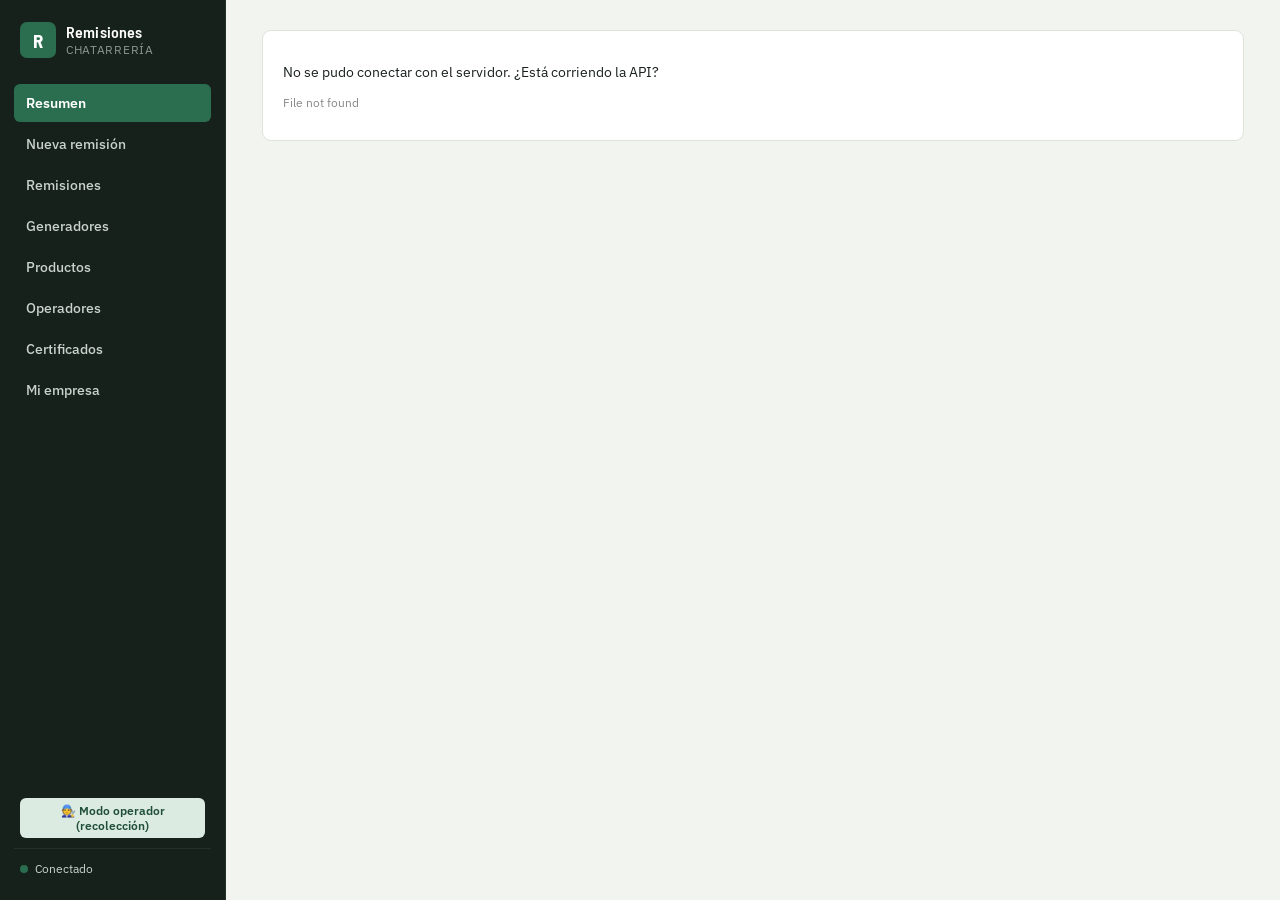
==== commit 63524fad: "Improve operator flow: operator picker, signature, quick quantities Adds an "operadores" catalog and" ====
--- a/static/index.html
+++ b/static/index.html
@@ -34,6 +34,7 @@
       <button class="nav-item" data-view="remisiones">Remisiones</button>
       <button class="nav-item" data-view="generadores">Generadores</button>
       <button class="nav-item" data-view="productos">Productos</button>
+      <button class="nav-item" data-view="operadores">Operadores</button>
       <button class="nav-item" data-view="certificados">Certificados</button>
       <button class="nav-item" data-view="empresa">Mi empresa</button>
     </nav>
@@ -296,6 +297,28 @@
       <div class="panel" id="productos-panel"></div>
     </section>
 
+    <!-- OPERADORES -->
+    <section id="view-operadores" class="view">
+      <header class="view-header">
+        <h1>Operadores</h1>
+        <p>Personas que recolectan en sitio y usan "Modo operador". Aparecen como opción al abrir ese modo.</p>
+      </header>
+      <div class="panel">
+        <form id="form-operador" class="form-grid">
+          <input type="hidden" id="oper-id" value="">
+          <div class="field">
+            <label>Nombre completo</label>
+            <input type="text" id="oper-nombre" placeholder="Ej: Juan Pérez" required>
+          </div>
+          <div class="field form-actions">
+            <button type="button" class="btn btn-ghost" id="btn-oper-cancelar" style="display:none;">Cancelar edición</button>
+            <button type="submit" class="btn btn-primary" id="btn-oper-guardar">+ Agregar operador</button>
+          </div>
+        </form>
+      </div>
+      <div class="panel" id="operadores-panel"></div>
+    </section>
+
     <!-- CERTIFICADOS -->
     <section id="view-certificados" class="view">
       <header class="view-header">
@@ -374,15 +397,27 @@
   <header class="op-header">
     <div class="op-brand">
       <div class="op-brand-mark" id="op-brand-mark">R</div>
-      <div class="op-brand-title" id="op-brand-title">Remisiones</div>
+      <div>
+        <div class="op-brand-title" id="op-brand-title">Remisiones</div>
+        <button class="op-operador-chip" id="op-operador-chip" style="display:none;">👤 —</button>
+      </div>
     </div>
     <button class="op-admin-link" id="btn-modo-admin">⚙ Modo administrador</button>
   </header>
 
+  <!-- Paso 0: quién recolecta -->
+  <section class="op-step active" id="op-step-operador">
+    <h1 class="op-step-title">¿Quién sos?</h1>
+    <div class="op-picker-grid" id="op-operadores-grid"></div>
+  </section>
+
   <!-- Paso 1: cliente -->
-  <section class="op-step active" id="op-step-cliente">
-    <h1 class="op-step-title">¿Para quién es la recolección?</h1>
-    <div class="op-clientes-grid" id="op-clientes-grid"></div>
+  <section class="op-step" id="op-step-cliente">
+    <div class="op-step-head">
+      <button class="op-back" id="btn-op-volver-operador">‹ Volver</button>
+      <h1 class="op-step-title">¿Para quién es la recolección?</h1>
+    </div>
+    <div class="op-picker-grid" id="op-clientes-grid"></div>
   </section>
 
   <!-- Paso 2: materiales -->
@@ -410,6 +445,11 @@
       <div class="field">
         <label>Notas <span class="hint">(opcional)</span></label>
         <textarea id="op-observaciones" rows="2"></textarea>
+      </div>
+      <div class="field">
+        <label>Firma de quien recibe <span class="hint">(opcional, con el dedo)</span></label>
+        <canvas id="op-firma-canvas" class="op-firma-canvas" width="600" height="220"></canvas>
+        <button type="button" class="btn btn-ghost btn-sm" id="btn-op-firma-limpiar">Borrar firma</button>
       </div>
     </div>
     <button class="btn-op-primary btn-op-full" id="btn-op-guardar">✅ Guardar recolección</button>
@@ -455,6 +495,11 @@
         <input type="number" id="op-cantidad-input" inputmode="decimal" min="0" step="0.5" value="1">
         <button class="op-stepper-btn" id="btn-op-mas" type="button">+</button>
       </div>
+      <div class="op-modal-quick" id="op-modal-quick">
+        <button type="button" class="op-quick-btn" data-add="10">+10</button>
+        <button type="button" class="op-quick-btn" data-add="50">+50</button>
+        <button type="button" class="op-quick-btn" data-add="100">+100</button>
+      </div>
       <div class="op-modal-unidad" id="op-modal-unidad"></div>
       <div class="op-modal-actions">
         <button class="btn-op-secondary" id="btn-op-cancelar-cantidad" type="button">Cancelar</button>
--- a/static/css/styles.css
+++ b/static/css/styles.css
@@ -422,9 +422,15 @@
   width: 38px; height: 38px; border-radius: 8px; background: var(--moss);
   display: flex; align-items: center; justify-content: center;
   font-family: var(--font-display); font-weight: 700; font-size: 19px; color: var(--moss-on); overflow: hidden;
+  flex-shrink: 0;
 }
 .op-brand-mark img { width: 100%; height: 100%; object-fit: cover; }
-.op-brand-title { font-family: var(--font-display); font-weight: 700; font-size: 18px; color: #fff; }
+.op-brand-title { font-family: var(--font-display); font-weight: 700; font-size: 18px; color: #fff; line-height: 1.2; }
+.op-operador-chip {
+  background: transparent; border: none; color: var(--rail-text-dim); font-size: 12px; font-weight: 600;
+  padding: 0; cursor: pointer; text-decoration: underline; text-underline-offset: 2px;
+}
+.op-operador-chip:hover { color: #fff; }
 .op-admin-link {
   background: transparent; border: 1px solid rgba(255,255,255,0.28); color: var(--rail-text);
   border-radius: 999px; padding: 8px 14px; font-size: 12.5px; font-weight: 600; cursor: pointer;
@@ -443,21 +449,22 @@
 
 #op-step-materiales.active, #op-step-cliente.active { padding-bottom: 96px; }
 
-/* Paso 1: elegir cliente */
-.op-clientes-grid { display: grid; grid-template-columns: repeat(auto-fill, minmax(220px, 1fr)); gap: 14px; }
-.op-cliente-card {
+/* Paso 0/1: elegir operador o cliente (misma grilla de tarjetas grandes) */
+.op-picker-grid { display: grid; grid-template-columns: repeat(auto-fill, minmax(220px, 1fr)); gap: 14px; }
+.op-picker-card {
   display: flex; align-items: center; gap: 14px; text-align: left;
   background: var(--surface); border: 2px solid var(--line); border-radius: 14px;
   padding: 16px; cursor: pointer; font-family: var(--font-body); min-height: 76px;
 }
-.op-cliente-card:hover, .op-cliente-card:active { border-color: var(--moss); background: var(--moss-soft); }
-.op-cliente-avatar {
+.op-picker-card:hover, .op-picker-card:active { border-color: var(--moss); background: var(--moss-soft); }
+.op-picker-avatar {
   width: 52px; height: 52px; border-radius: 12px; background: var(--moss); color: var(--moss-on);
   display: flex; align-items: center; justify-content: center; font-family: var(--font-display);
   font-weight: 700; font-size: 22px; flex-shrink: 0;
 }
-.op-cliente-nombre { font-weight: 700; font-size: 17px; line-height: 1.25; }
-.op-cliente-sub { font-size: 13px; color: var(--ink-muted); margin-top: 2px; }
+.op-picker-avatar--operador { background: var(--rust); }
+.op-picker-nombre { font-weight: 700; font-size: 17px; line-height: 1.25; }
+.op-picker-sub { font-size: 13px; color: var(--ink-muted); margin-top: 2px; }
 
 /* Paso 2: categorías + productos */
 .op-categorias-row { display: flex; gap: 10px; overflow-x: auto; padding-bottom: 14px; margin-bottom: 8px; -webkit-overflow-scrolling: touch; }
@@ -537,6 +544,12 @@
   width: 110px; text-align: center; font-size: 34px; font-weight: 700; font-family: var(--font-mono);
   border: 2px solid var(--line); border-radius: 12px; padding: 10px 4px;
 }
+.op-modal-quick { display: flex; justify-content: center; gap: 8px; margin-bottom: 14px; }
+.op-quick-btn {
+  background: var(--surface-2); border: 1px solid var(--line); color: var(--ink); border-radius: 999px;
+  padding: 8px 16px; font-size: 14px; font-weight: 700; font-family: var(--font-mono); cursor: pointer;
+}
+.op-quick-btn:active { background: var(--moss-soft); border-color: var(--moss); color: var(--moss-dark); }
 .op-modal-unidad { text-align: center; color: var(--ink-muted); font-size: 14px; margin-bottom: 22px; }
 .op-modal-actions { display: flex; gap: 10px; }
 .op-modal-actions .btn-op-secondary, .op-modal-actions .btn-op-primary { flex: 1; }
@@ -550,6 +563,10 @@
 .op-resumen-item .nombre { flex: 1; font-weight: 600; }
 .op-resumen-item .cant { font-family: var(--font-mono); font-weight: 600; }
 .op-extra-fields { display: flex; flex-direction: column; gap: 14px; margin-bottom: 22px; max-width: 420px; }
+.op-firma-canvas {
+  width: 100%; max-width: 420px; height: 160px; touch-action: none;
+  background: var(--surface); border: 2px dashed var(--line); border-radius: 12px; cursor: crosshair;
+}
 
 .btn-op-primary, .btn-op-secondary {
   border: none; border-radius: 14px; padding: 16px 20px; font-size: 17px; font-weight: 700;
@@ -572,6 +589,6 @@
 
 @media (max-width: 480px) {
   .op-step-title { font-size: 21px; }
-  .op-clientes-grid { grid-template-columns: 1fr; }
+  .op-picker-grid { grid-template-columns: 1fr; }
   .op-productos-grid { grid-template-columns: repeat(2, 1fr); }
 }
